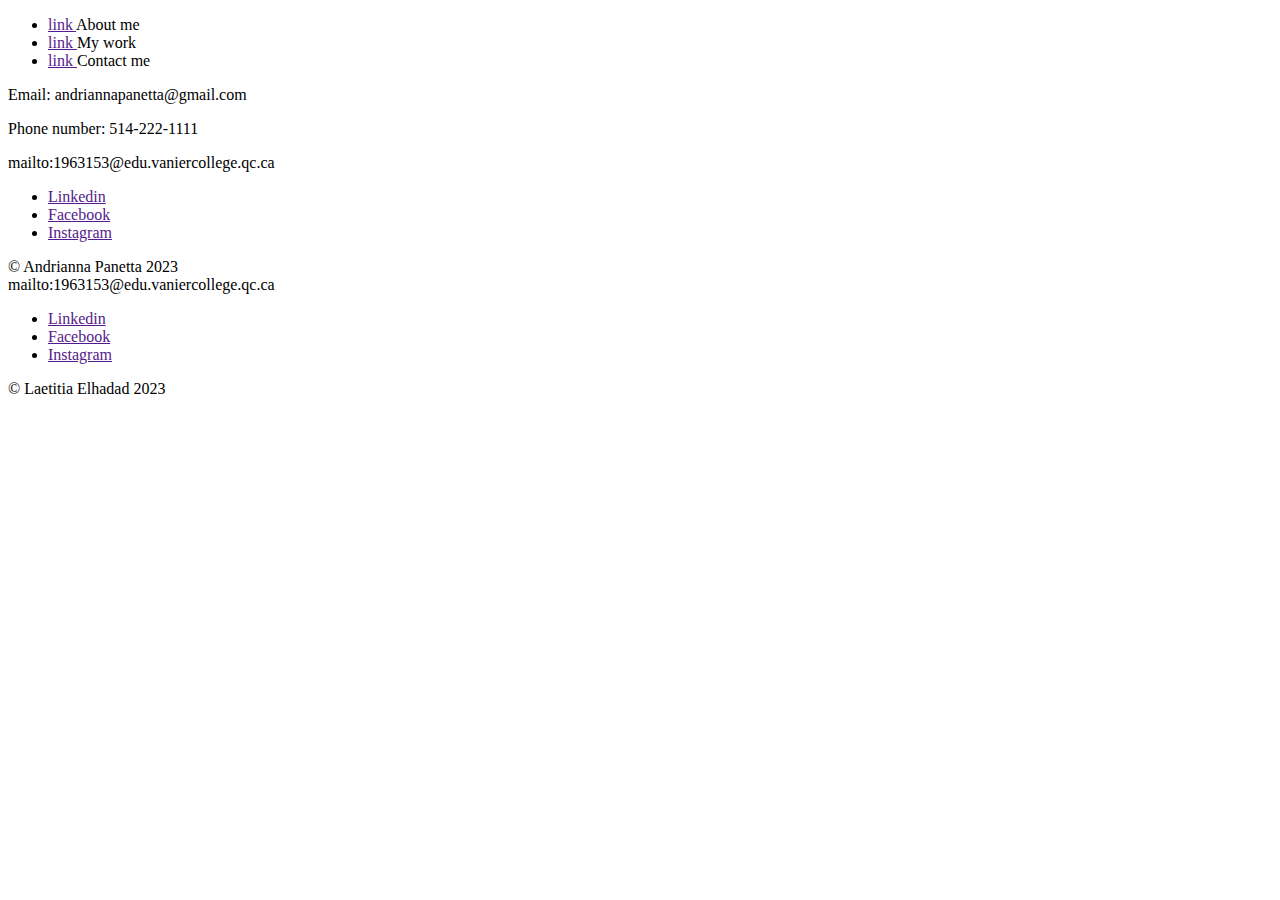
==== skeleton/contact.html @ b5e353a2 "Add files via upload" ====
<!DOCTYPE html>
<html lang="en">

<head?>
    <meta charset="UTF-8" />
    <meta name="viewport" content="width=device-width, initial-scale=1.0" />
    <title>Contact Me</title>
    </head>

<body>
    <header>
        <nav>
            <ul>
               <li><a href="">link </a>About me</li>
                <li><a href="">link </a>My work</li>
               <li><a href="">link </a>Contact me</li>
            </ul>
            </nav>
        <main>
        <p>Email: andriannapanetta@gmail.com</p>
        <p>Phone number: 514-222-1111</p>
            <sections>mailto:1963153@edu.vaniercollege.qc.ca</sections>
            <sections>
                <ul>
                <li><a href="">Linkedin</a></li>
                <li><a href="">Facebook</a></li>
                <li><a href="">Instagram</a></li>
            </ul>
            </sections >
            <sections>&copy; Andrianna Panetta 2023</sections>
            </main>
        </header>
    <footer>
        <sections>mailto:1963153@edu.vaniercollege.qc.ca</sections>
        <sections>
            <ul>
            <li><a href="">Linkedin</a></li>
                <li><a href="">Facebook</a></li>
                <li><a href="">Instagram</a></li>
                </ul>
        </sections >
        <sections>&copy; Laetitia Elhadad 2023</sections>
        </footer>
</body>

</html>
</body>

</html>
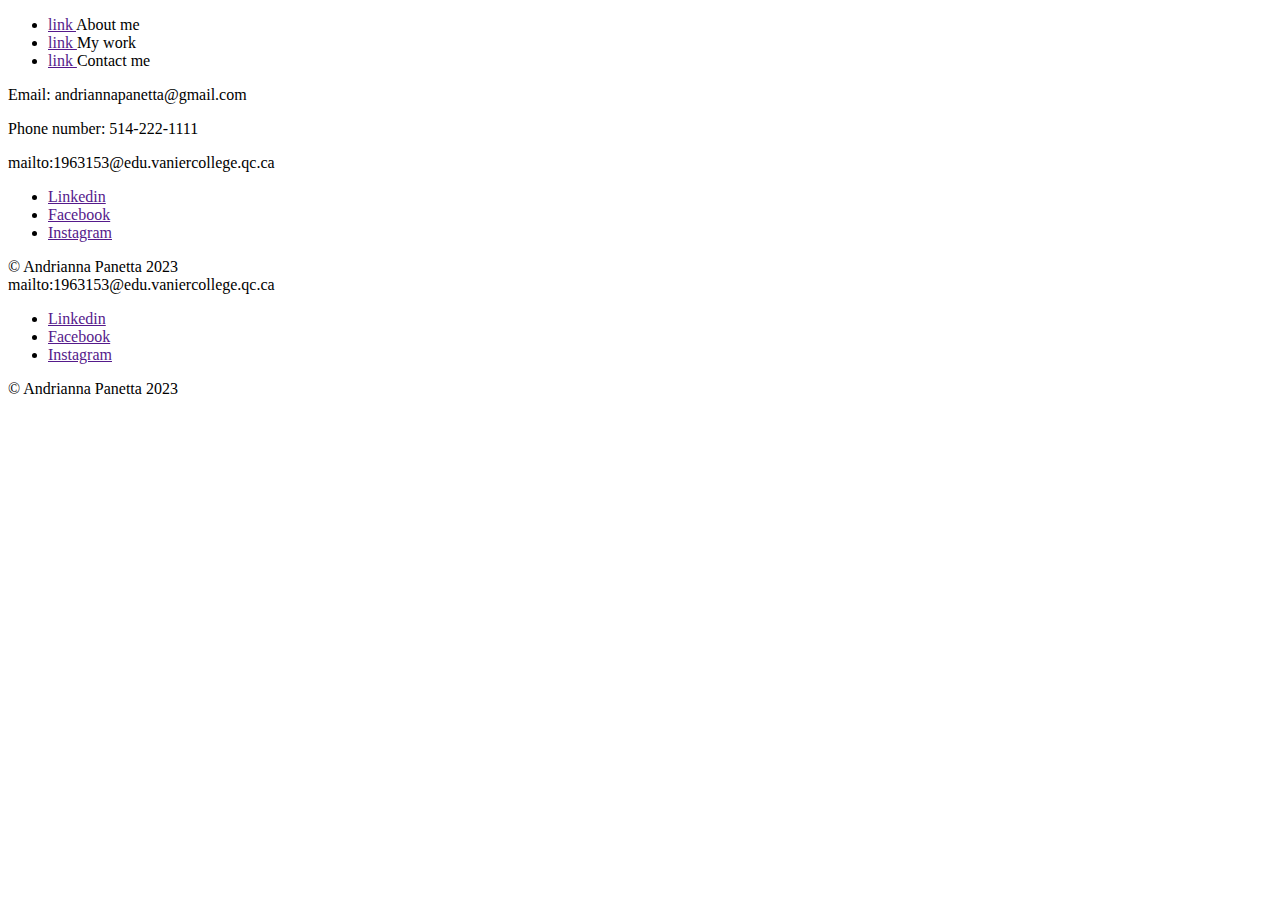
==== commit 07c514ba: "Update contact.html" ====
--- a/skeleton/contact.html
+++ b/skeleton/contact.html
@@ -39,11 +39,11 @@
                 <li><a href="">Instagram</a></li>
                 </ul>
         </sections >
-        <sections>&copy; Laetitia Elhadad 2023</sections>
+        <sections>&copy; Andrianna Panetta 2023</sections>
         </footer>
 </body>
 
 </html>
 </body>
 
-</html>+</html>
